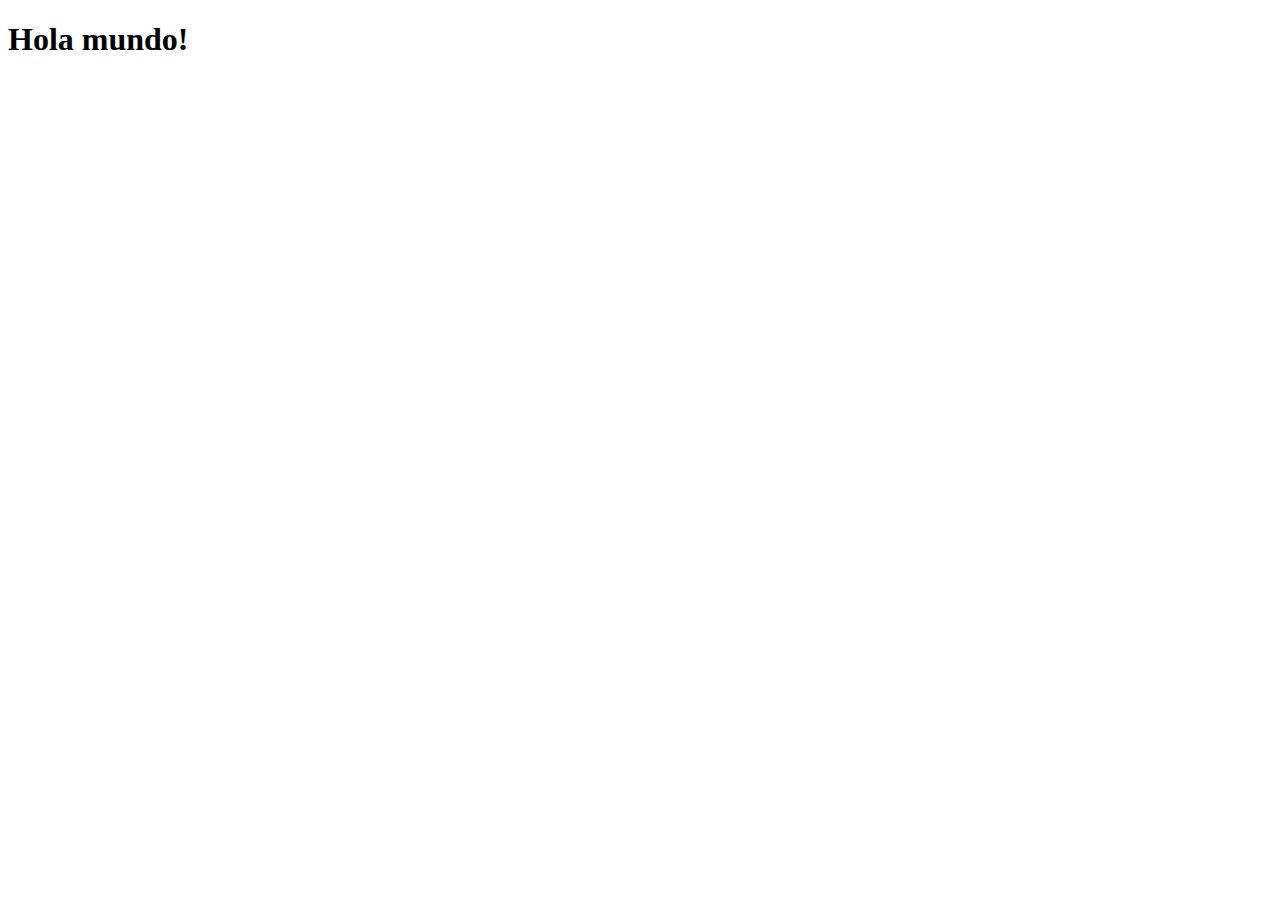
==== index.html @ 55d279ff "Holita" ====
<!DOCTYPE html>
<html lang="en">
<head>
    <meta charset="UTF-8">
    <meta http-equiv="X-UA-Compatible" content="IE=edge">
    <meta name="viewport" content="width=device-width, initial-scale=1.0">
    <title>Document</title>
</head>
<body>
    <h1>Hola mundo!</h1>
</body>
</html>
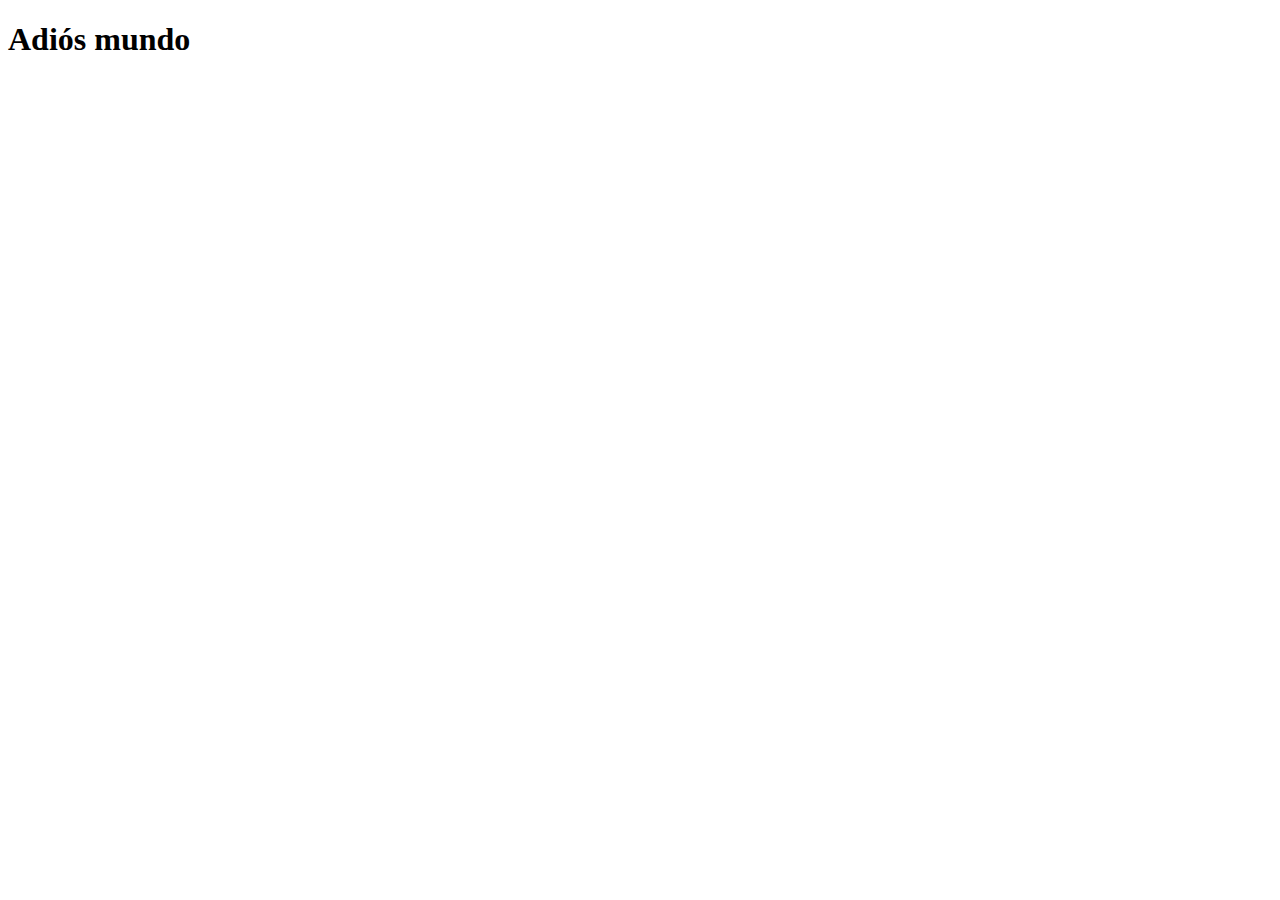
==== commit ea69ae8b: "Adiós Mundo" ====
--- a/index.html
+++ b/index.html
@@ -7,6 +7,6 @@
     <title>Document</title>
 </head>
 <body>
-    <h1>Hola mundo!</h1>
+    <h1>Adiós mundo</h1>
 </body>
 </html>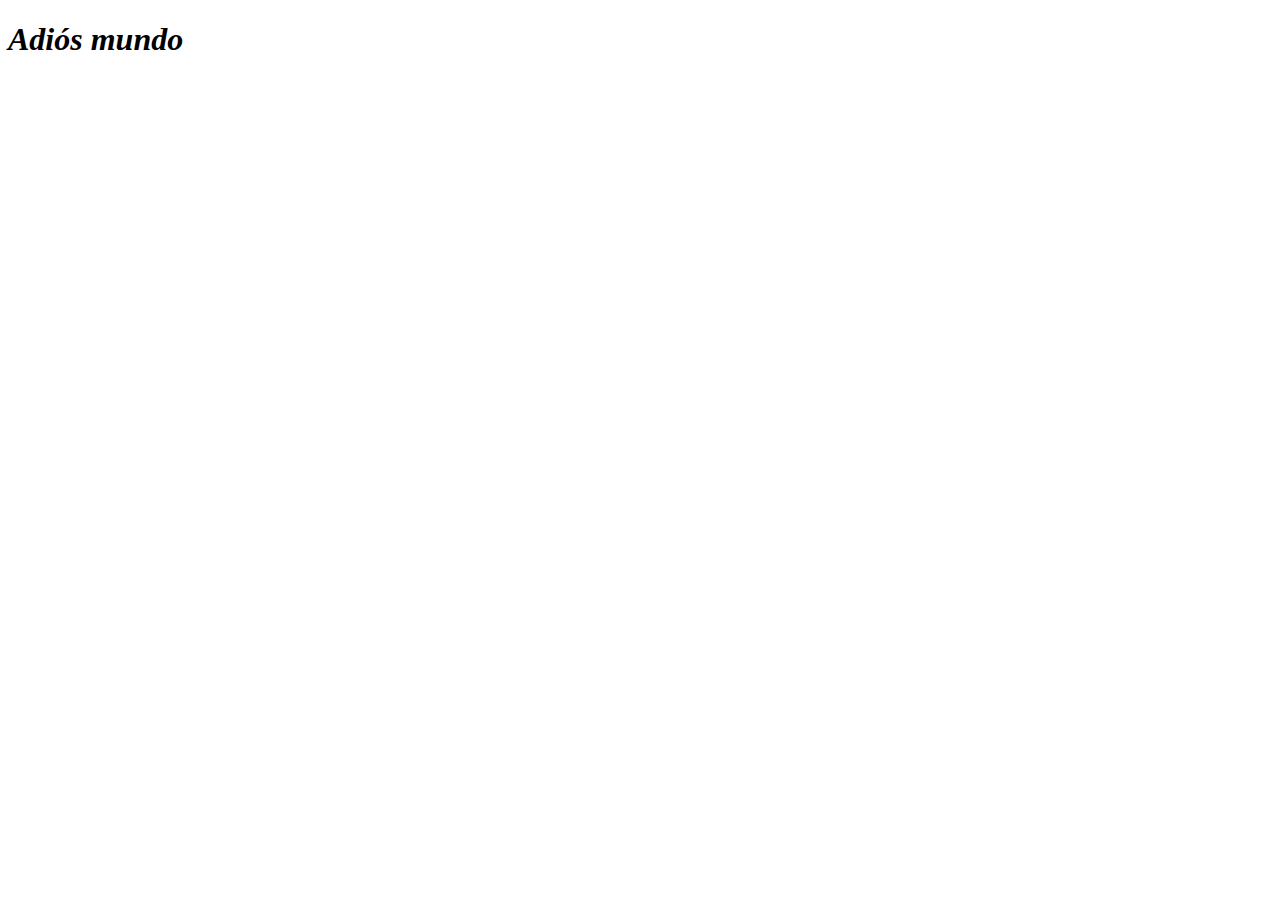
==== commit 82edad0c: "Adiós mundo" ====
--- a/index.html
+++ b/index.html
@@ -7,6 +7,6 @@
     <title>Document</title>
 </head>
 <body>
-    <h1>Adiós mundo</h1>
+   <i><h1>Adiós mundo</h1></i>
 </body>
 </html>